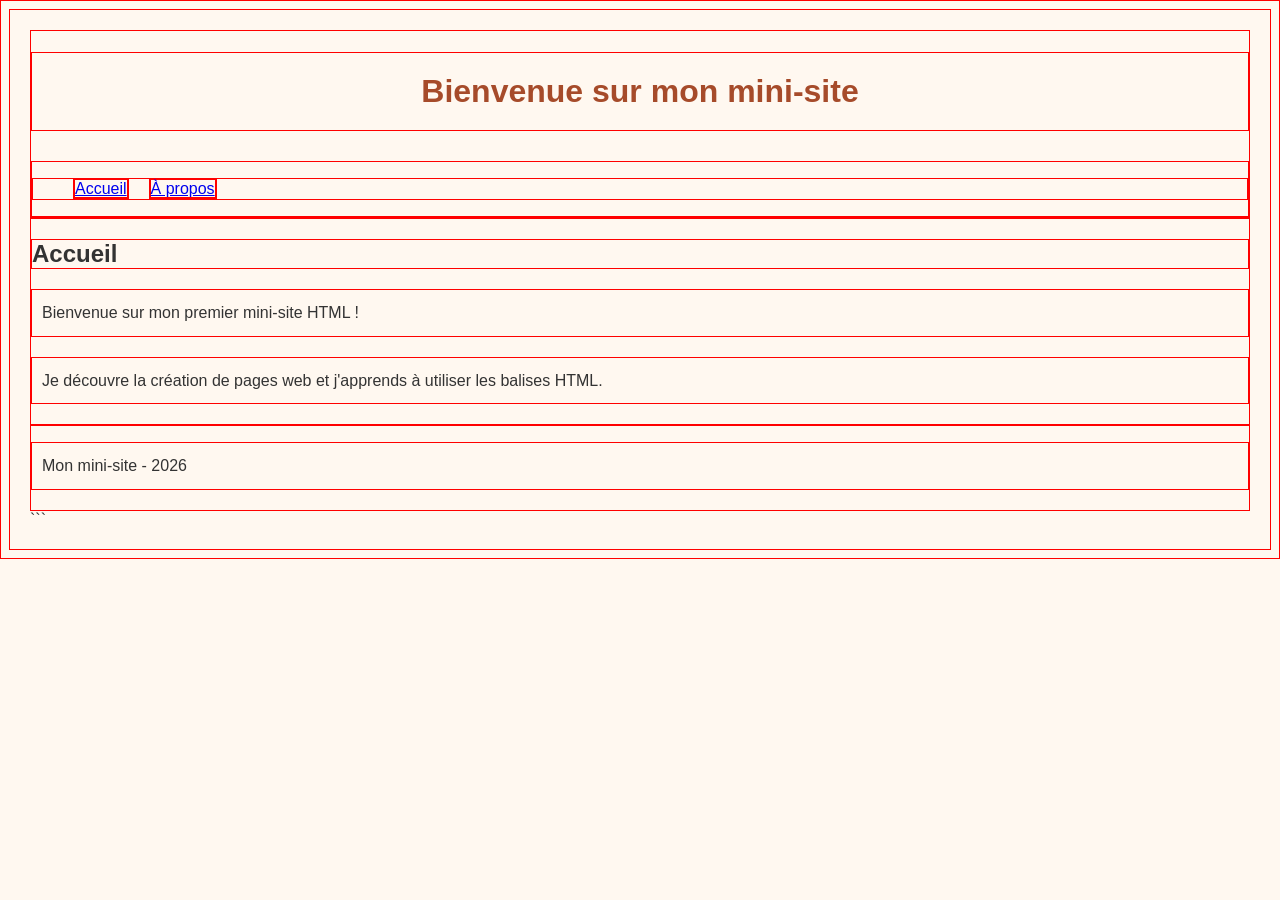
==== pratique_html/index.html @ f81c811a "Ajout des ateliers javascript interactifs" ====
<!DOCTYPE html>

<html lang="fr">
<head>
    <meta charset="UTF-8">
    <meta name="viewport" content="width=device-width, initial-scale=1.0">
    <title>Accueil - Mon mini-site</title>
    <link rel="stylesheet" href="../pratique-css/style.css">
</head>
<body>

<header>
    <h1>Bienvenue sur mon mini-site</h1>
    <nav>
        <ul class="menu">
            <li><a href="index.html">Accueil</a></li>
            <li><a href="apropos.html">À propos</a></li>
        </ul>
    </nav>
</header>

<main>
    <h2>Accueil</h2>
    <p>Bienvenue sur mon premier mini-site HTML !</p>
    <p>Je découvre la création de pages web et j'apprends à utiliser les balises HTML.</p>
</main>

<footer>
    <p>Mon mini-site - 2026</p>
</footer>
```

</body>
</html>
---- pratique-css/style.css ----
body {
    font-family: Arial, sans-serif;
    background-color: #fff8f0;
    color: #333333;
    padding: 20px;
}

h1 {
    color: #a64b2a;
    text-align: center;
}

p {
    line-height: 1.6;
}
* {
  border: 1px solid red;
  }
h1 {
    padding: 20px;
    margin-bottom: 30px;
}

p {
    padding: 10px;
    margin-bottom: 20px;
}
.carte {
    width: 300px;
    border: 2px solid #a64b2a;
    padding: 15px;
    margin: 30px auto;
    border-radius: 10px;
}

.carte img {
    width: 100%;
    height: auto;
}

.carte h2 {
    color: #a64b2a;
}

.carte p {
    line-height: 1.6;
}
nav ul {
    display: flex;
    gap: 20px;
}
.menu {
    display: flex;
    flex-direction: row;
    gap: 20px;
    list-style: none;
}
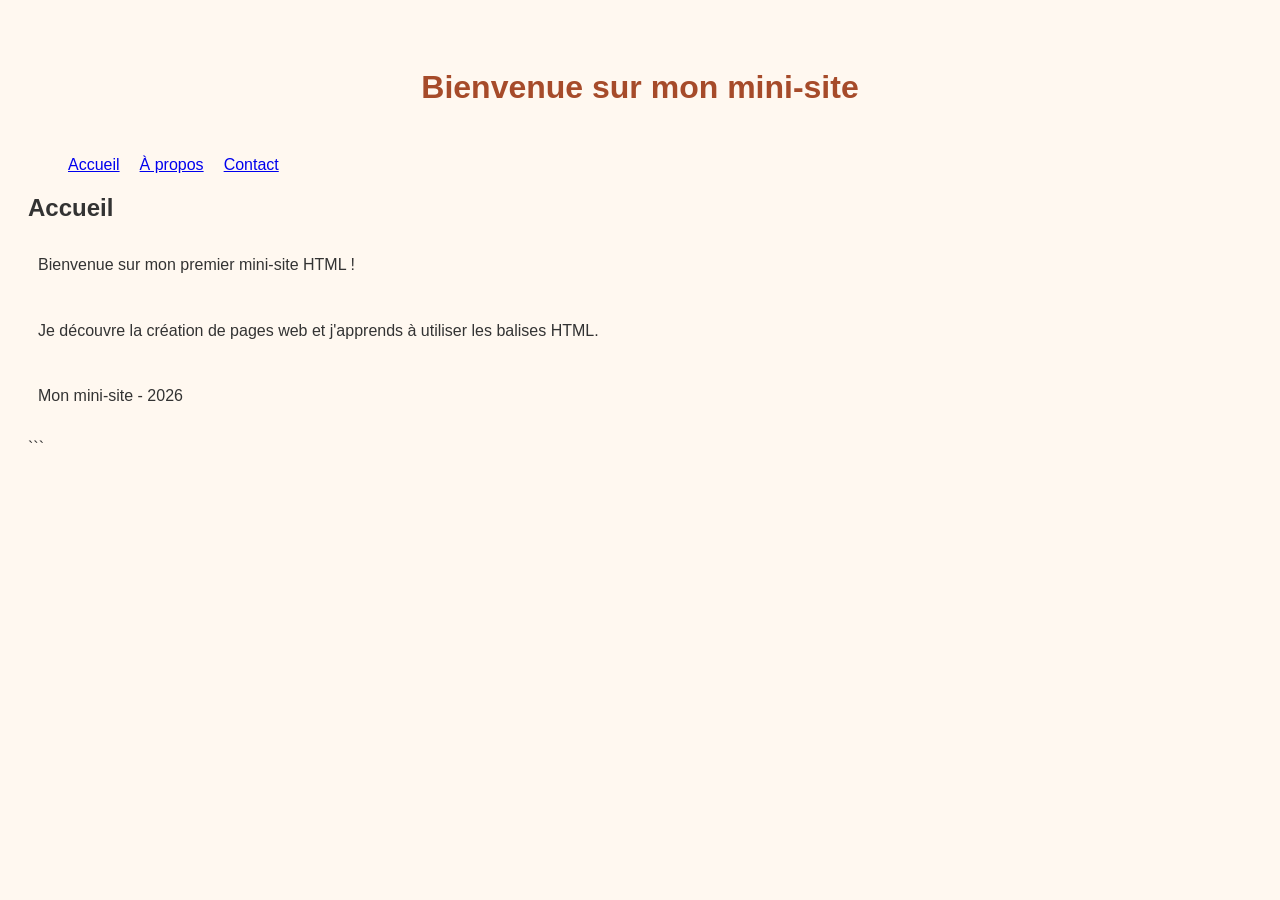
==== commit b17dedbe: "ajout de la page contact" ====
--- a/pratique_html/index.html
+++ b/pratique_html/index.html
@@ -15,6 +15,7 @@
         <ul class="menu">
             <li><a href="index.html">Accueil</a></li>
             <li><a href="apropos.html">À propos</a></li>
+            <li><a href="contact.html">Contact</a></li>
         </ul>
     </nav>
 </header>
--- a/pratique-css/style.css
+++ b/pratique-css/style.css
@@ -13,9 +13,7 @@
 p {
     line-height: 1.6;
 }
-* {
-  border: 1px solid red;
-  }
+
 h1 {
     padding: 20px;
     margin-bottom: 30px;
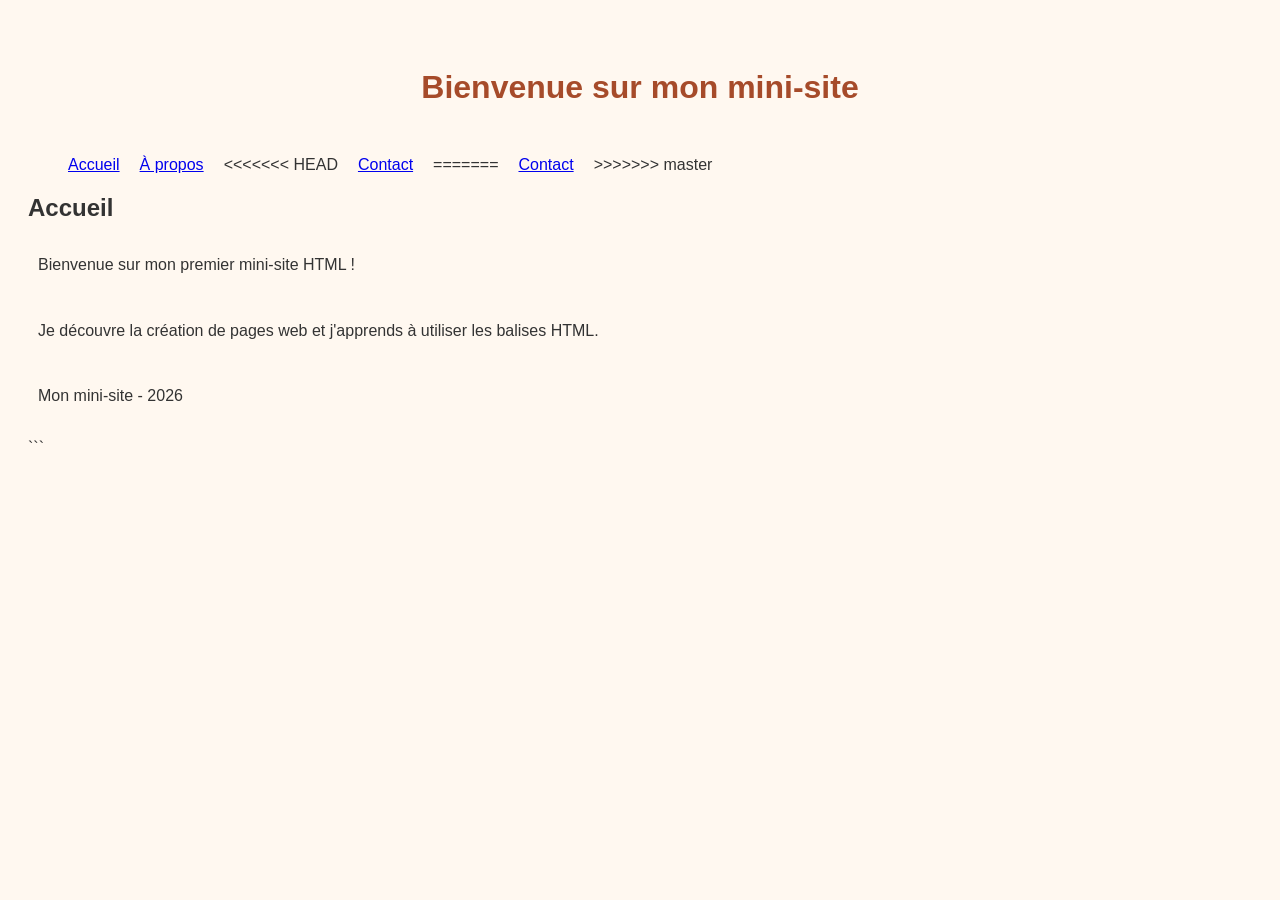
==== commit e6e6a8c8: "resoudre du conflit dans le menu contact" ====
--- a/pratique_html/index.html
+++ b/pratique_html/index.html
@@ -15,7 +15,11 @@
         <ul class="menu">
             <li><a href="index.html">Accueil</a></li>
             <li><a href="apropos.html">À propos</a></li>
-            <li><a href="contact.html">Contact</a></li>
+<<<<<<< HEAD
+            <li><a href=" nous contacter.html">Contact</a></li>
+=======
+            <li><a href="nous joindre.html">Contact</a></li>
+>>>>>>> master
         </ul>
     </nav>
 </header>
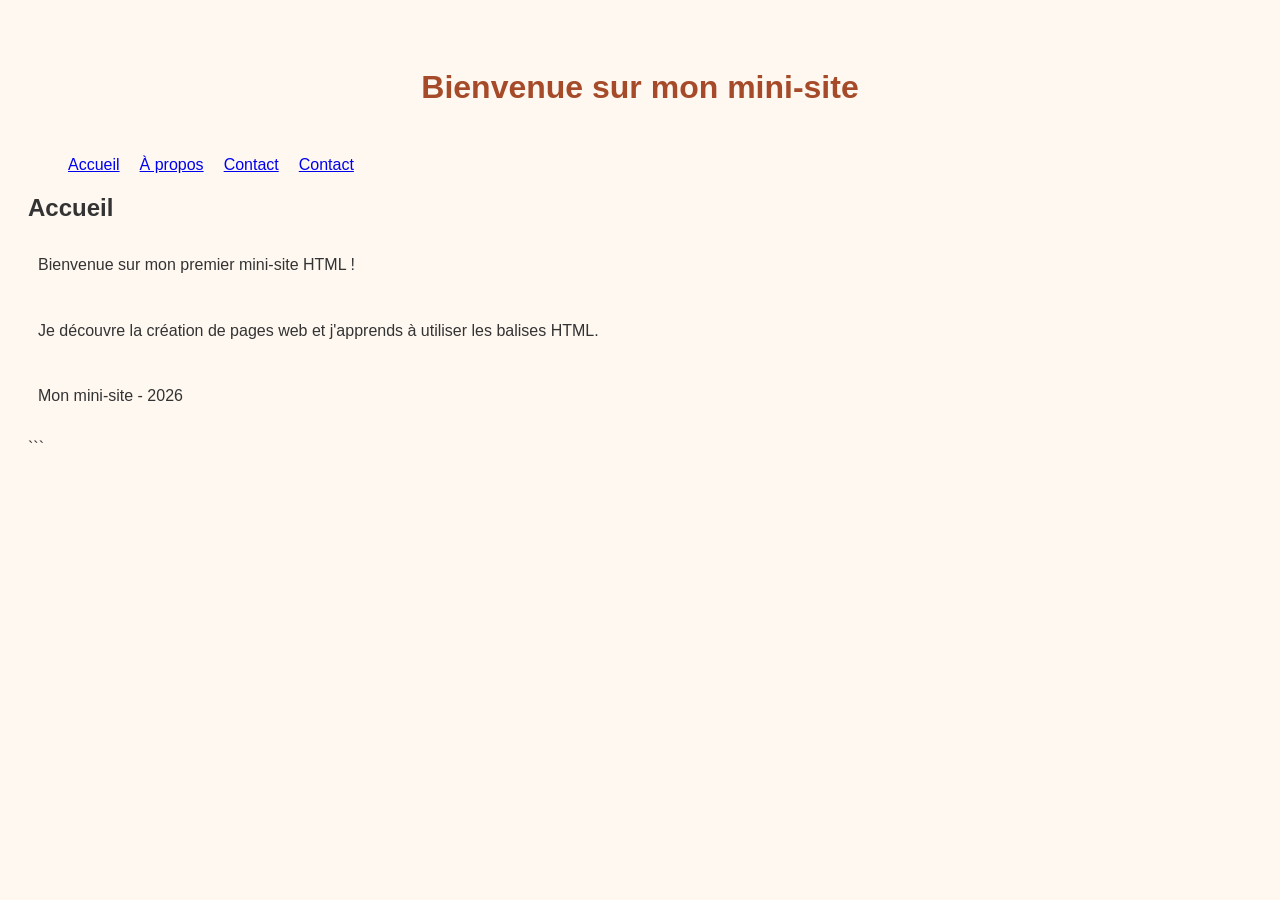
==== commit 08d822ac: "amelioration de l'accessibilite du menu" ====
--- a/pratique_html/index.html
+++ b/pratique_html/index.html
@@ -11,15 +11,12 @@
 
 <header>
     <h1>Bienvenue sur mon mini-site</h1>
-    <nav>
+    <nav aria-label="Navigation principale">
         <ul class="menu">
             <li><a href="index.html">Accueil</a></li>
             <li><a href="apropos.html">À propos</a></li>
-<<<<<<< HEAD
             <li><a href=" nous contacter.html">Contact</a></li>
-=======
             <li><a href="nous joindre.html">Contact</a></li>
->>>>>>> master
         </ul>
     </nav>
 </header>
